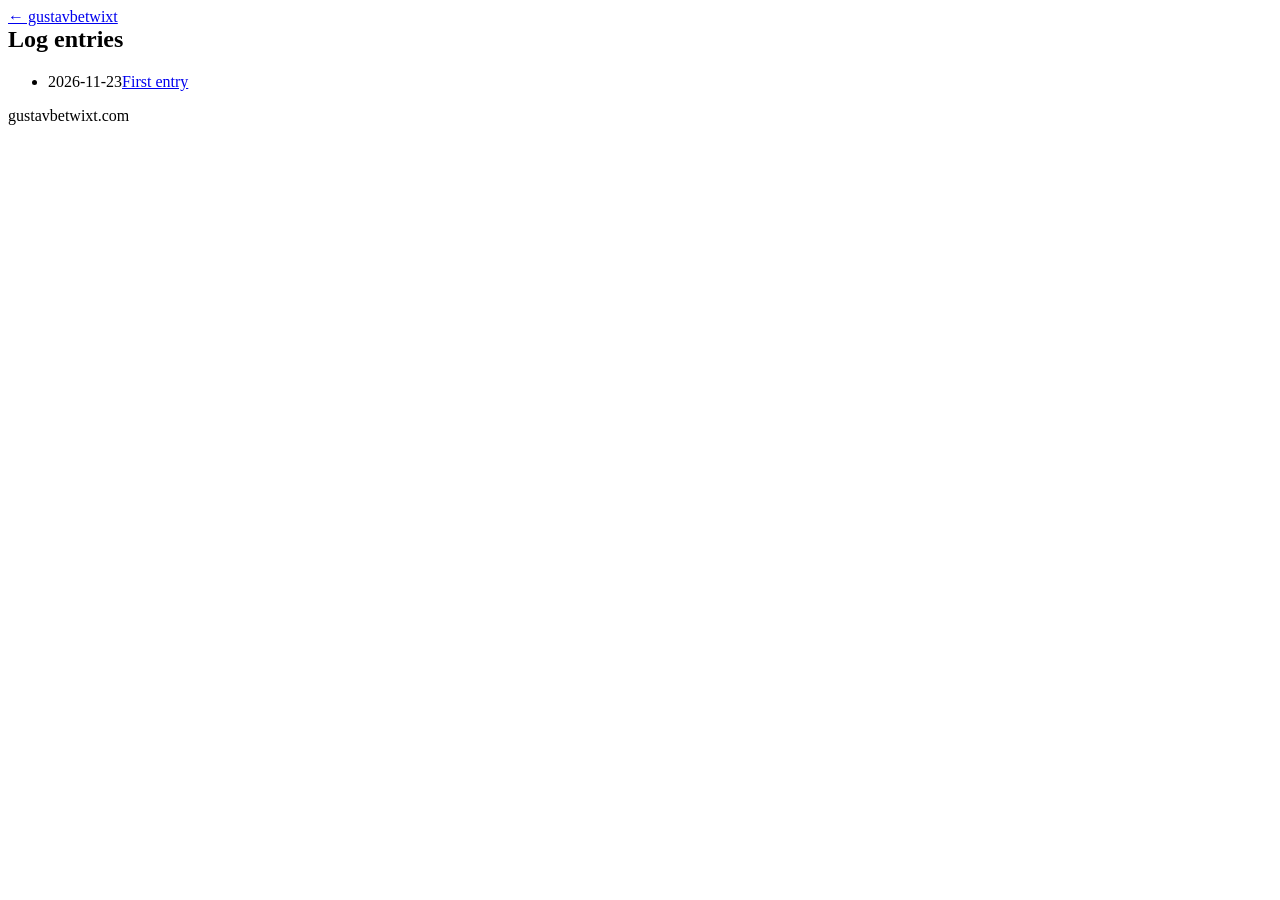
==== public/blog/index.html @ c793dc22 "Initial" ====
<!doctype html>
<html lang="en">
<head>
  <meta charset="utf-8">
  <meta name="viewport" content="width=device-width, initial-scale=1">
  <title>Log · Gustav Betwixt</title>
  <link rel="stylesheet" href="/style.css">
</head>
<body>
  <main class="page">
    <div class="frame">
      <nav class="crumbs"><a href="/">← gustavbetwixt</a></nav>
      <h2 style="margin-top:0">Log entries</h2>
      <ul class="posts">
        <!-- newest first: copy a line per post -->
        <li><time datetime="2026-11-23">2026-11-23</time><a href="/blog/entry1">First entry</a></li>
      </ul>
      <footer>gustavbetwixt.com</footer>
    </div>
  </main>
</body>
</html>
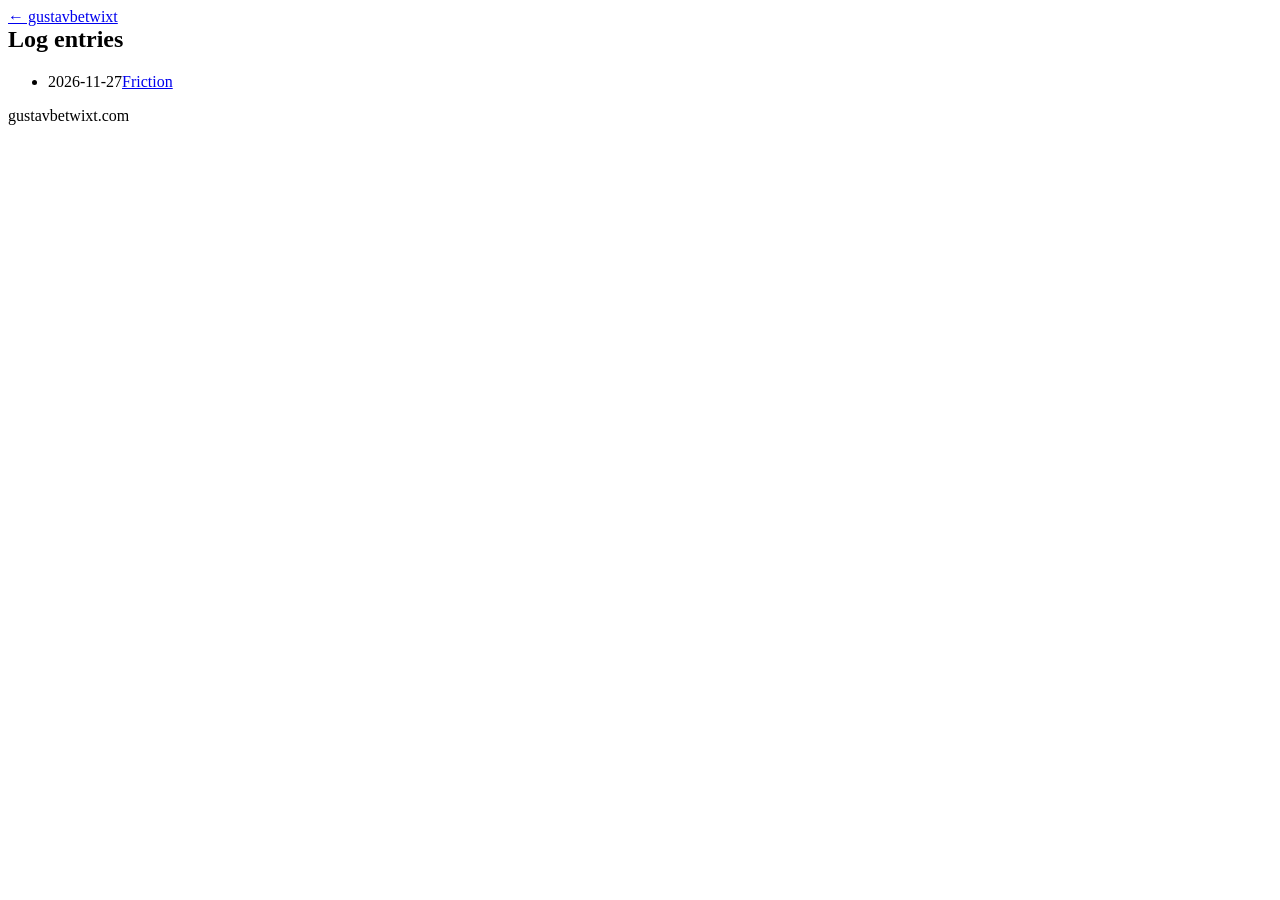
==== commit 250c0c83: "Add Friction blog post and remove placeholder entry" ====
--- a/public/blog/index.html
+++ b/public/blog/index.html
@@ -13,7 +13,7 @@
       <h2 style="margin-top:0">Log entries</h2>
       <ul class="posts">
         <!-- newest first: copy a line per post -->
-        <li><time datetime="2026-11-23">2026-11-23</time><a href="/blog/entry1">First entry</a></li>
+        <li><time datetime="2026-11-27">2026-11-27</time><a href="/blog/friction">Friction</a></li>
       </ul>
       <footer>gustavbetwixt.com</footer>
     </div>
